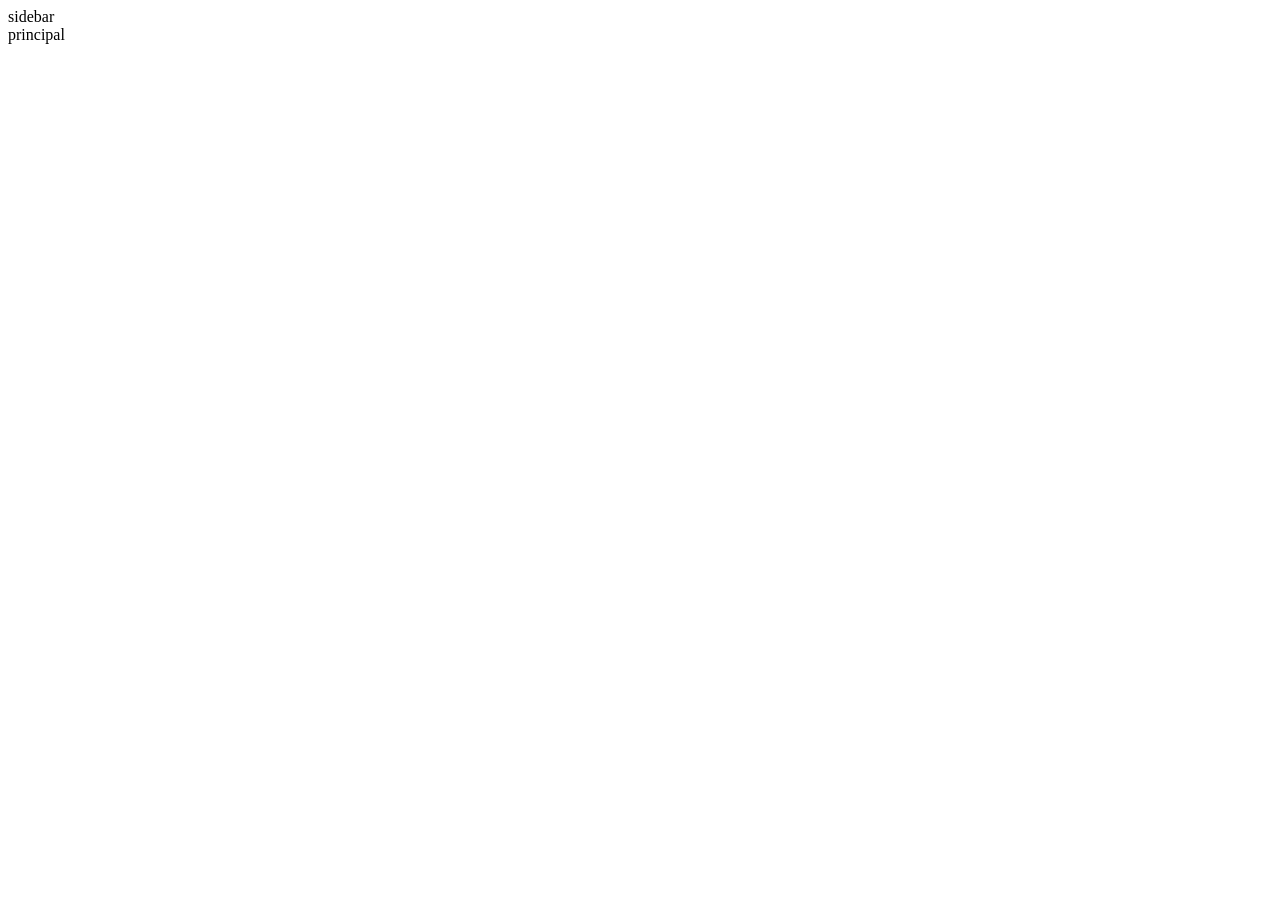
==== index.html @ 7eeea985 "Initial commit" ====
<!DOCTYPE html>
<html lang="pt-br">
<head>
    <meta charset="UTF-8">
    <meta name="viewport" content="width=device-width, initial-scale=1.0">
    <link rel="stylesheet" href="style.css">
    <title>EcoMove</title>
</head>
<body>
    <div class="app">
        <div class="sidebar"> sidebar </div>
        <div class="principal"> principal </div>
    </div>
    <script src="script.js"></script>
</body>
</html>
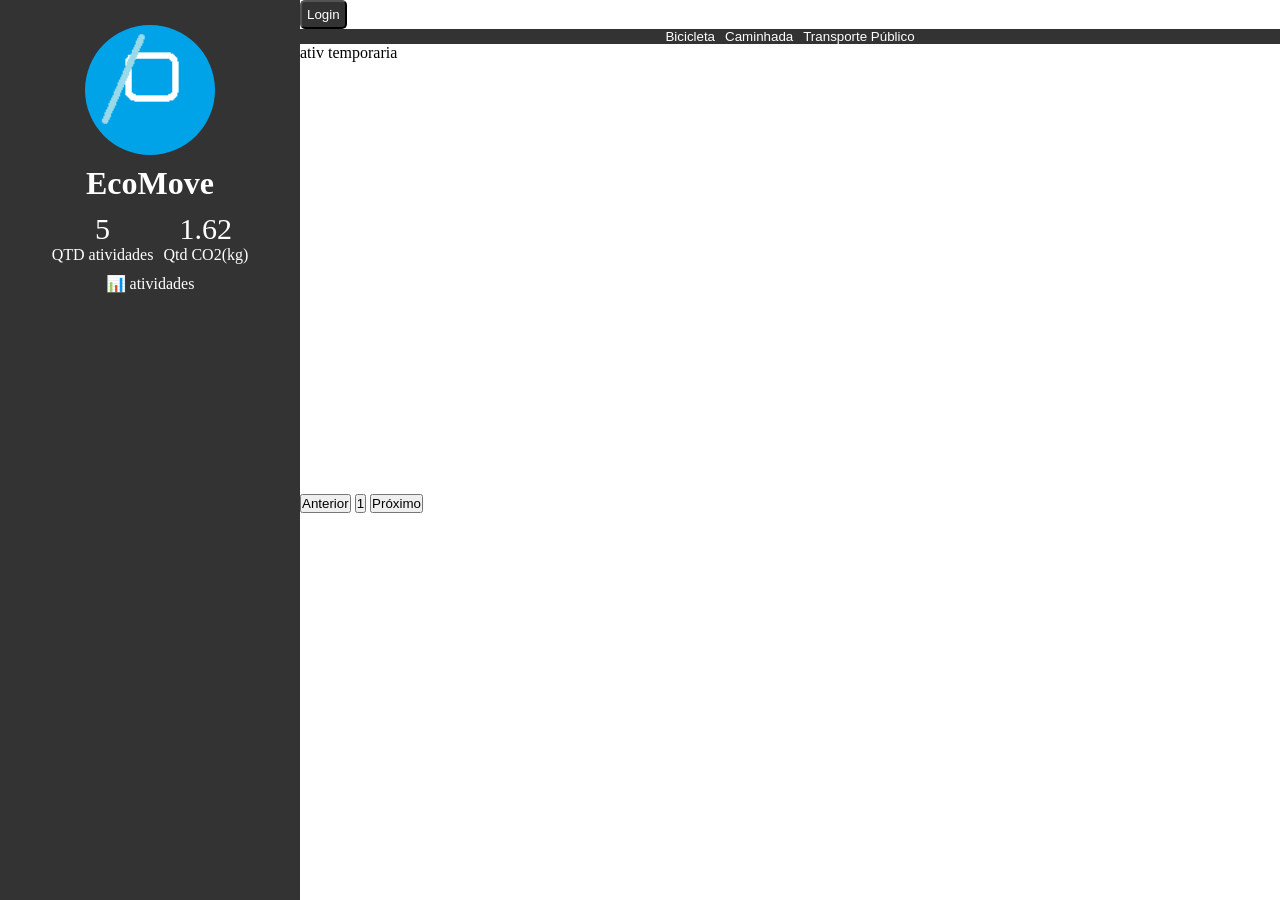
==== commit dd19bc7a: "inicialização no github" ====
--- a/index.html
+++ b/index.html
@@ -8,8 +8,45 @@
 </head>
 <body>
     <div class="app">
-        <div class="sidebar"> sidebar </div>
-        <div class="principal"> principal </div>
+        <div class="sidebar"> 
+            <img id="logo" src="img/logo.png" alt="">
+            <h1>EcoMove</h1>
+            <div class="contadores">
+                <div class="contador-esquerda">
+                    <div id="contador-atividades">
+                        5
+                    </div>
+                    <label for="">QTD atividades</label>
+                </div>
+                <div class="contador-direita">
+                    <div id="contador-CO2">
+                        1.62
+                    </div>
+                    <label for="">Qtd CO2(kg)</label>
+                </div>
+            </div>
+
+            <div class="atividades">📊 atividades</div>
+        </div>
+        <div class="principal"> 
+            <button id="btLogin">Login</button> 
+            <div class="seletor-veiculos">
+                <button>Bicicleta</button>
+                <button>Caminhada</button>
+                <button>Transporte Público</button>
+            </div>
+            <div id="painel-atividades">
+                <div class="card-atividade">
+                    ativ temporaria
+                </div>
+                
+            </div>
+            <dix id="controle-paginacao">
+                <button>Anterior</button>
+                <button>1</button>
+                <button>Próximo</button>
+            </dix>
+        </div>
     </div>
     <script src="script.js"></script>
 </body>
--- a/style.css
+++ b/style.css
@@ -0,0 +1,88 @@
+* {
+    --branco: #ffffff;
+    --preto: #000000;
+    --cinza: #333;
+    --roxo: #483dad;
+    --vermelho: #ff0000;
+    padding: 0;
+    margin: 0;
+    box-sizing: border-box;
+}
+
+.sidebar {
+    background-color: var(--cinza);
+    color: var(--branco);
+    width: 300px;
+    min-height: 100vh;
+    
+    display: flex;
+    flex-direction: column;
+    justify-content: flex-start;
+    align-items: center;
+    gap: 10px;
+
+    padding: 25px;
+}
+
+.principal{
+    background-color: var(--branco);
+    min-height: 100vh;
+    width: calc(100vw - 300px);
+}
+
+
+.app {
+    display: flex;
+    justify-content: center;
+    align-items: flex-start;
+    min-height: 100vh;
+    background-color: #00e1ff;
+    
+}
+
+#logo {
+    width: 130px;
+    border-radius: 50%;
+}
+
+.contadores{
+    display: flex;
+    justify-content: center;
+    align-items: center;
+    gap: 10px;
+    flex-wrap: wrap;
+}
+
+#contador-atividades, #contador-CO2 {
+    text-align: center;
+    font-size: 30px;
+}
+
+#painel-atividades {
+    height: 50vh;
+}
+
+#btLogin {
+    background-color: var(--cinza);
+    color: var(--branco);
+    padding: 5px;
+    border-radius: 5px;
+}
+
+.seletor-veiculos {
+    background-color: var(--cinza);
+    display: flex;
+    justify-content: center;
+    align-items: center;
+    gap: 10px;
+}
+
+.seletor-veiculos button {
+    background-color: var(--cinza);
+    color: var(--branco);
+    border: none;
+    
+}
+
+
+
